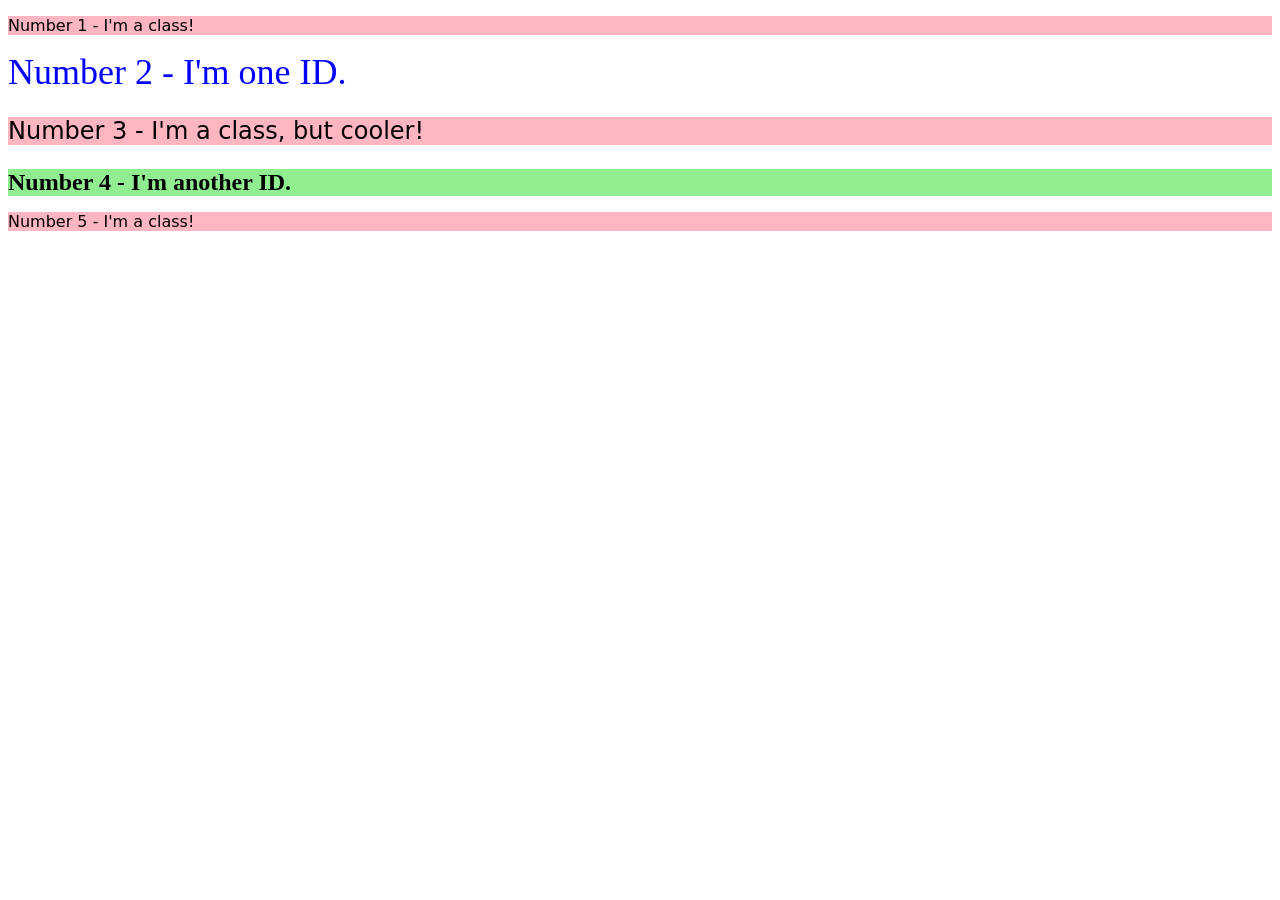
==== foundations/02-class-id-selectors/index.html @ fb059afa "my solution" ====
<!DOCTYPE html>
<html lang="en">
  <head>
    <meta charset="UTF-8">
    <meta http-equiv="X-UA-Compatible" content="IE=edge">
    <meta name="viewport" content="width=device-width, initial-scale=1.0">
    <title>Class and ID Selectors</title>
    <link rel="stylesheet" href="style.css">
  </head>
  <body>
    <p class="odd"> Number 1 - I'm a class!</p>
    <div id="second">Number  2 - I'm one ID.</div>
    <p class="odd third">Number 3 - I'm a class, but cooler!</p>
    <div id="forth"> Number 4 - I'm another ID.</div>
    <p class="odd"> Number 5 - I'm a class!</p>
  </body>
</html>
---- foundations/02-class-id-selectors/style.css ----
.odd {
    background-color: lightpink;
    font-family: Verdana, DejaVu Sans, sans-serif;
}

#second {
    color: blue;
    font-size: 36px;
}

.odd.third{
    font-size: 24px;

}

#forth {
    background-color: lightgreen;
    font-size: 24px;
    font-weight: bold;
}
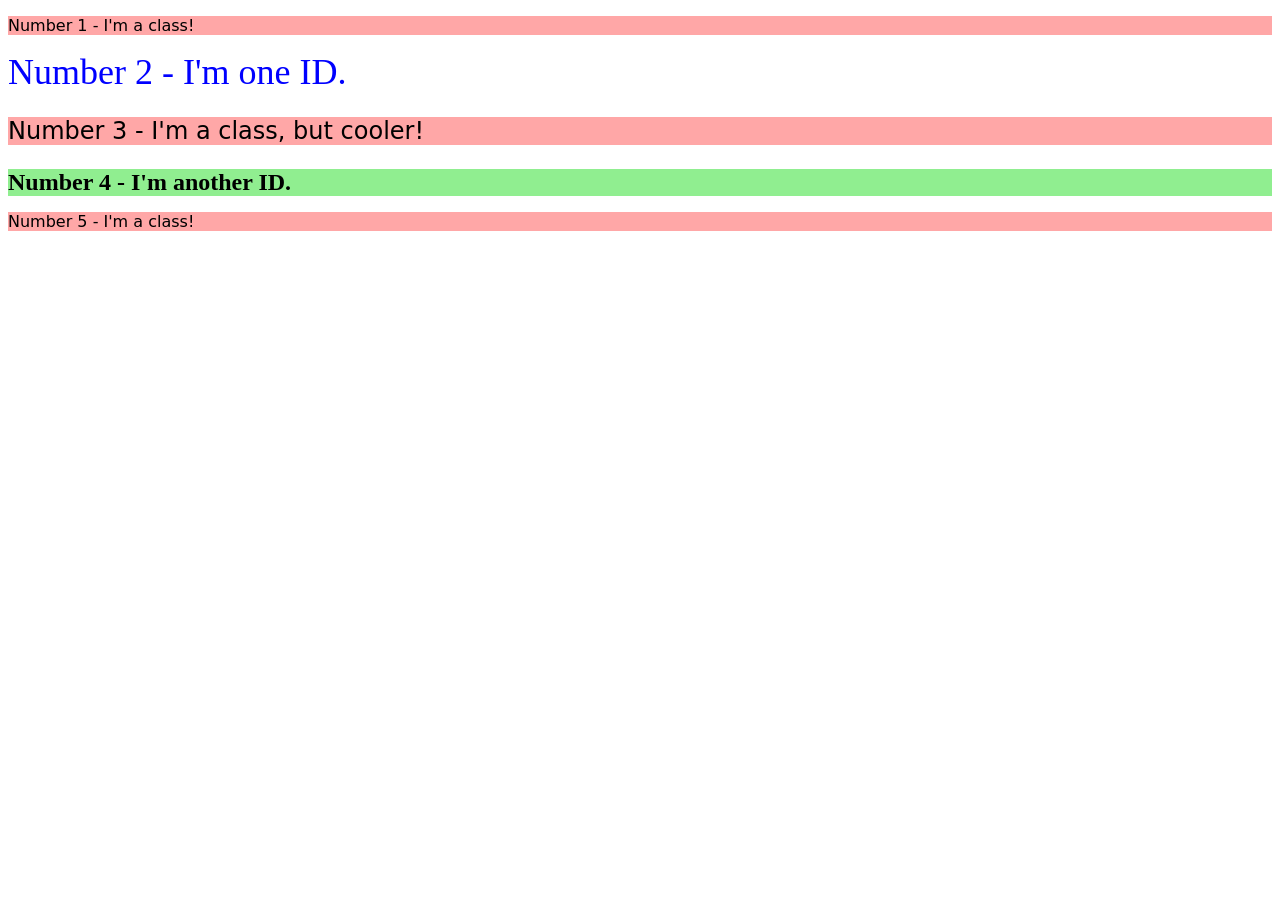
==== commit 05bc085f: "erreur loading font add quotes to font dejavu sans add number 3 class(third) to number 4 in index de" ====
--- a/foundations/02-class-id-selectors/index.html
+++ b/foundations/02-class-id-selectors/index.html
@@ -11,7 +11,7 @@
     <p class="odd"> Number 1 - I'm a class!</p>
     <div id="second">Number  2 - I'm one ID.</div>
     <p class="odd third">Number 3 - I'm a class, but cooler!</p>
-    <div id="forth"> Number 4 - I'm another ID.</div>
+    <div id="forth" class="third"> Number 4 - I'm another ID.</div>
     <p class="odd"> Number 5 - I'm a class!</p>
   </body>
 </html>
--- a/foundations/02-class-id-selectors/style.css
+++ b/foundations/02-class-id-selectors/style.css
@@ -1,20 +1,19 @@
 .odd {
-    background-color: lightpink;
-    font-family: Verdana, DejaVu Sans, sans-serif;
+    background-color: rgb(255, 167, 167);
+    font-family: Verdana, "DejaVu Sans", sans-serif;
 }
 
 #second {
-    color: blue;
+    color: #0000ff;
     font-size: 36px;
 }
 
-.odd.third{
+.third{
     font-size: 24px;
 
 }
 
 #forth {
     background-color: lightgreen;
-    font-size: 24px;
     font-weight: bold;
 }
